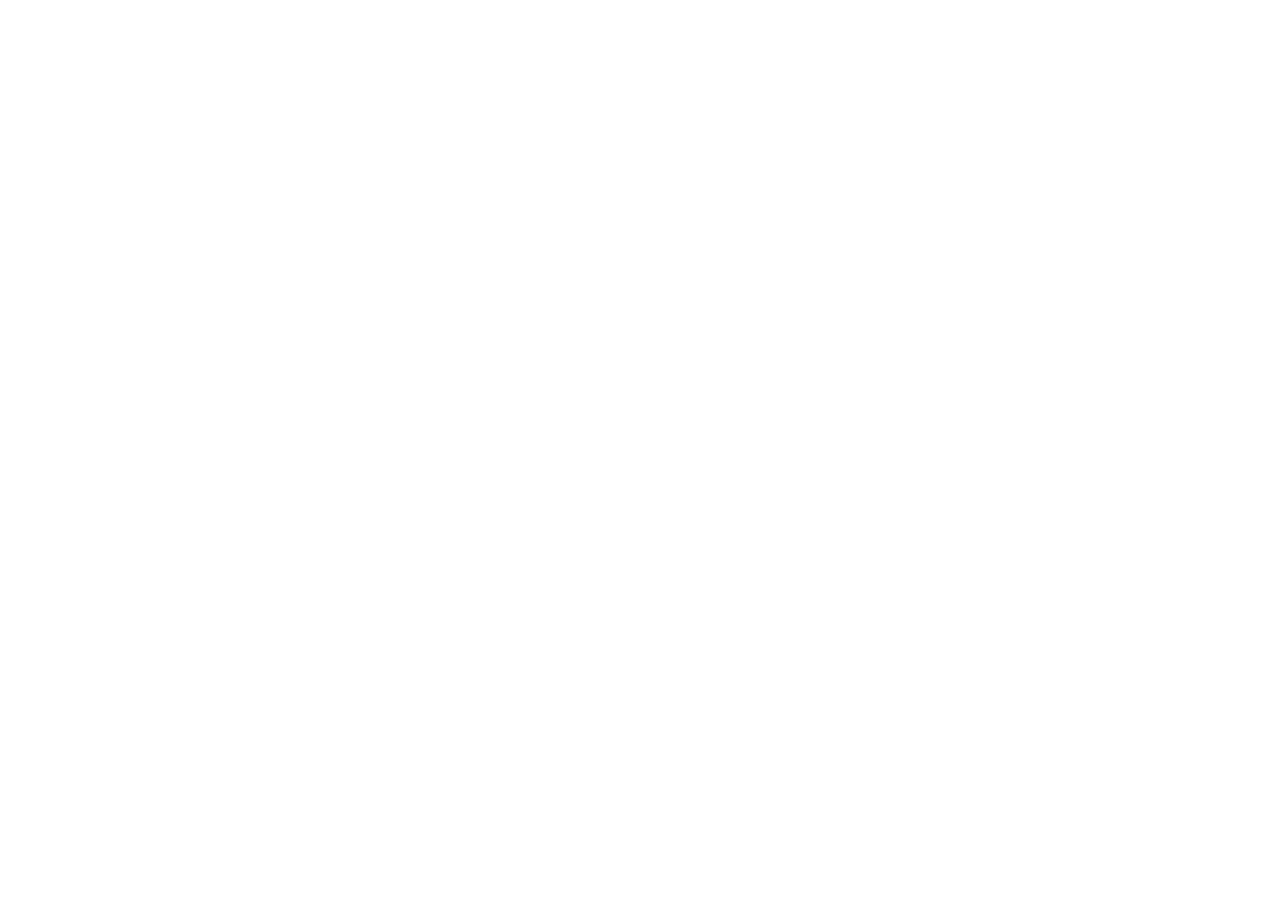
==== docs/index.html @ 4022c69d "create base code" ====
<!doctype html>
<html lang="en" data-critters-container>
<head>
  <meta charset="utf-8">
  <title>Mycv</title>
  <base href="/">
  <meta name="viewport" content="width=device-width, initial-scale=1">
  <link rel="icon" type="image/x-icon" href="favicon.ico">
<link rel="stylesheet" href="styles-5INURTSO.css"></head>
<body>
  <app-root></app-root>
<script src="polyfills-SCHOHYNV.js" type="module"></script><script src="main-MKNEKKL7.js" type="module"></script></body>
</html>
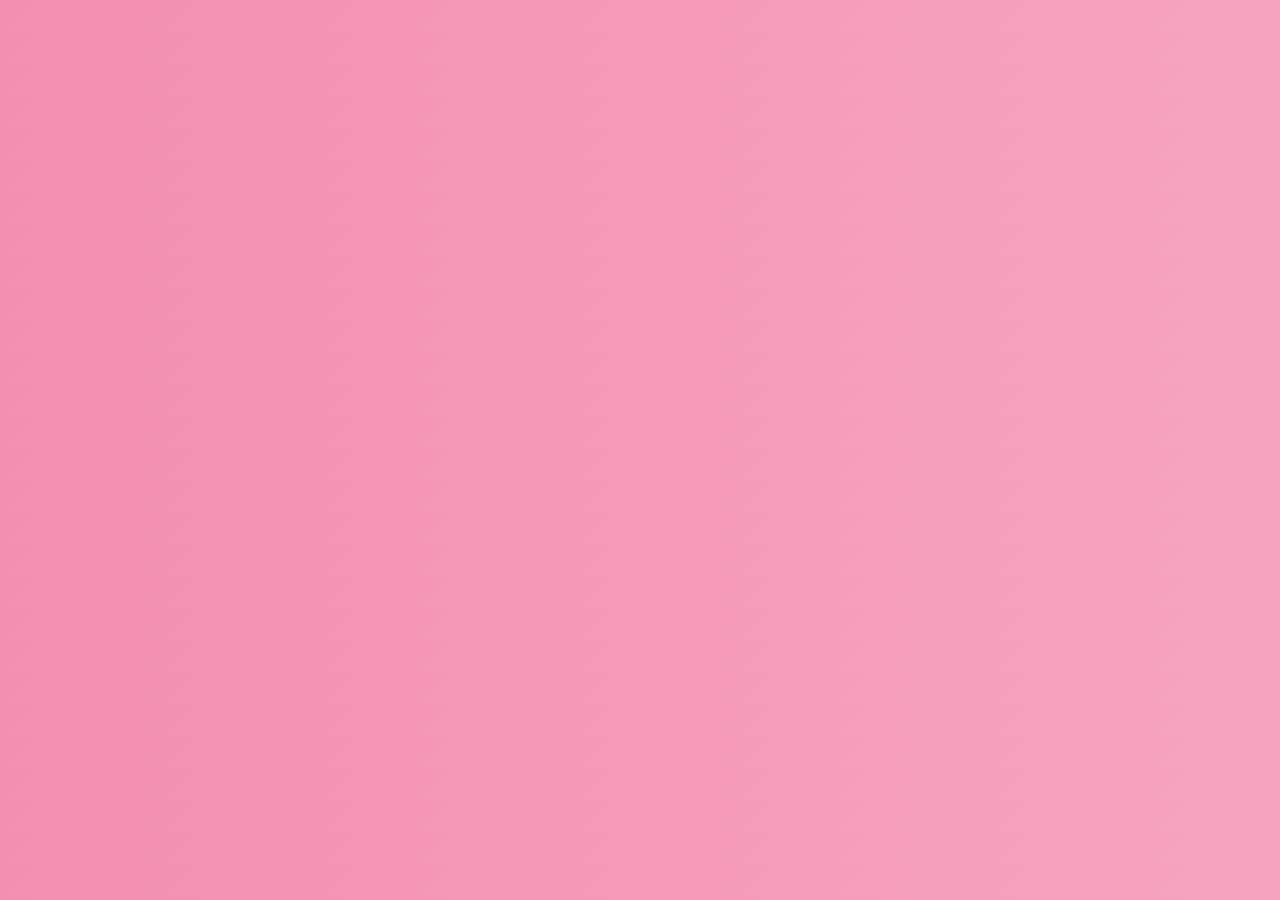
==== commit deb9943c: "update docs" ====
--- a/docs/index.html
+++ b/docs/index.html
@@ -6,8 +6,8 @@
   <base href="/">
   <meta name="viewport" content="width=device-width, initial-scale=1">
   <link rel="icon" type="image/x-icon" href="favicon.ico">
-<link rel="stylesheet" href="styles-5INURTSO.css"></head>
+<style>body{background:linear-gradient(135deg,#f48fb1,#fce4ec);background-size:400% 400%;animation:gradientAnimation 15s ease infinite}@keyframes gradientAnimation{0%{background-position:0% 50%}50%{background-position:100% 50%}to{background-position:0% 50%}}</style><link rel="stylesheet" href="styles-Y4MYOMJN.css" media="print" onload="this.media='all'"><noscript><link rel="stylesheet" href="styles-Y4MYOMJN.css"></noscript></head>
 <body>
   <app-root></app-root>
-<script src="polyfills-SCHOHYNV.js" type="module"></script><script src="main-MKNEKKL7.js" type="module"></script></body>
+<script src="polyfills-SCHOHYNV.js" type="module"></script><script src="main-NJNYS3UF.js" type="module"></script></body>
 </html>
--- a/docs/styles-Y4MYOMJN.css
+++ b/docs/styles-Y4MYOMJN.css
@@ -0,0 +1 @@
+body{background:linear-gradient(135deg,#f48fb1,#fce4ec);background-size:400% 400%;animation:gradientAnimation 15s ease infinite}@keyframes gradientAnimation{0%{background-position:0% 50%}50%{background-position:100% 50%}to{background-position:0% 50%}}
--- a/docs/styles-Y4MYOMJN.css
+++ b/docs/styles-Y4MYOMJN.css
@@ -0,0 +1 @@
+body{background:linear-gradient(135deg,#f48fb1,#fce4ec);background-size:400% 400%;animation:gradientAnimation 15s ease infinite}@keyframes gradientAnimation{0%{background-position:0% 50%}50%{background-position:100% 50%}to{background-position:0% 50%}}
